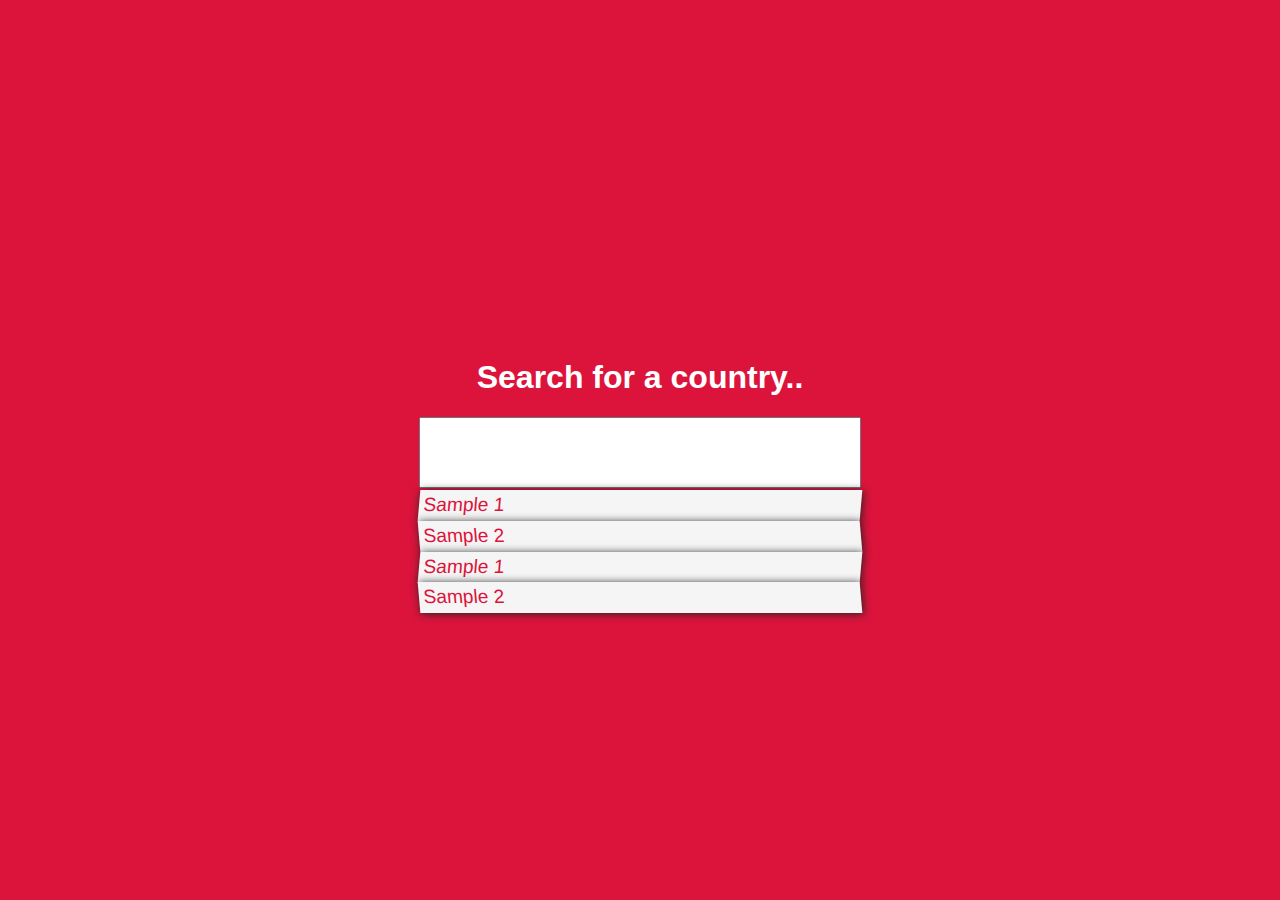
==== TypeAheads/index.html @ a1022483 "Type Ahead for Countries" ====
<html>

<head>
    <link rel="stylesheet" href="./index.css" />

</head>

<body id="content">
    <div id="maincontent">
        <h1>Search for a country..</h1>
        <input type="text" id="searchInput" autocomplete="off" />
        <ul id="searchInputList" class="suggestionslist">
            <li class="list-item">Sample 1</li>
            <li class="list-item">Sample 2</li>
            <li class="list-item">Sample 1</li>
            <li class="list-item">Sample 2</li>
        </ul>
    </div>
</body>
<script src="./index.js"></script>

</html>
---- TypeAheads/index.css ----
body{
    background-color: crimson;
    color: white;
    font-family: 'Segoe UI', Tahoma, Geneva, Verdana, sans-serif;   
    display: flex;
}
#maincontent{
    display: flex;
    flex-direction: column;
    flex: 1 0 auto;
    justify-content: center;
    align-items: center;
}
#searchInput{
    margin: 0px;
    height: 8%;
    width: 35%;
    padding: 0% 1%;
    font-size: 1.5em;
}
.suggestionslist {
    list-style-type: none;
    margin: 2px 0px;
    height: 8%;
    width: 35%;
    padding: 0% 1%;
    font-size: 1.2em;
}
.list-item{
    color: crimson;
    background-color: whitesmoke;
    padding: 1%;
    box-shadow: 1px 1px 8px 0px #232323;
}

.suggestionslist > li:nth-child(even){
    transform: skew(5deg);
}
.suggestionslist > li:nth-child(odd){
    transform: skew(-5deg);
}
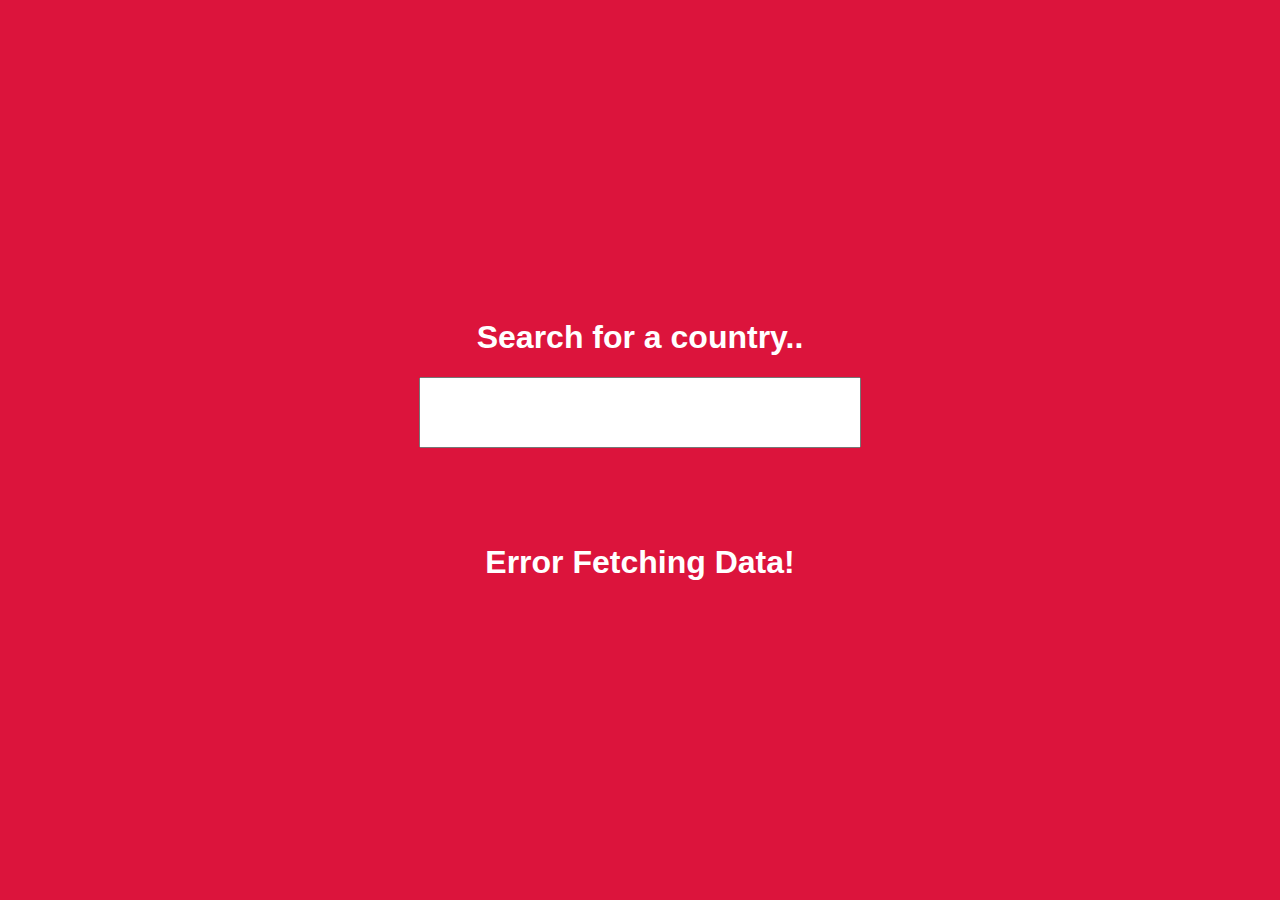
==== commit 9d196b0d: "Added logic for type ahead" ====
--- a/TypeAheads/index.html
+++ b/TypeAheads/index.html
@@ -8,13 +8,10 @@
 <body id="content">
     <div id="maincontent">
         <h1>Search for a country..</h1>
-        <input type="text" id="searchInput" autocomplete="off" />
+        <input onkeyup="searchData(this.value)" type="text" id="searchInput" autocomplete="off" />
         <ul id="searchInputList" class="suggestionslist">
-            <li class="list-item">Sample 1</li>
-            <li class="list-item">Sample 2</li>
-            <li class="list-item">Sample 1</li>
-            <li class="list-item">Sample 2</li>
         </ul>
+        <h1 id="ErrorMsg">lol</h1>
     </div>
 </body>
 <script src="./index.js"></script>
